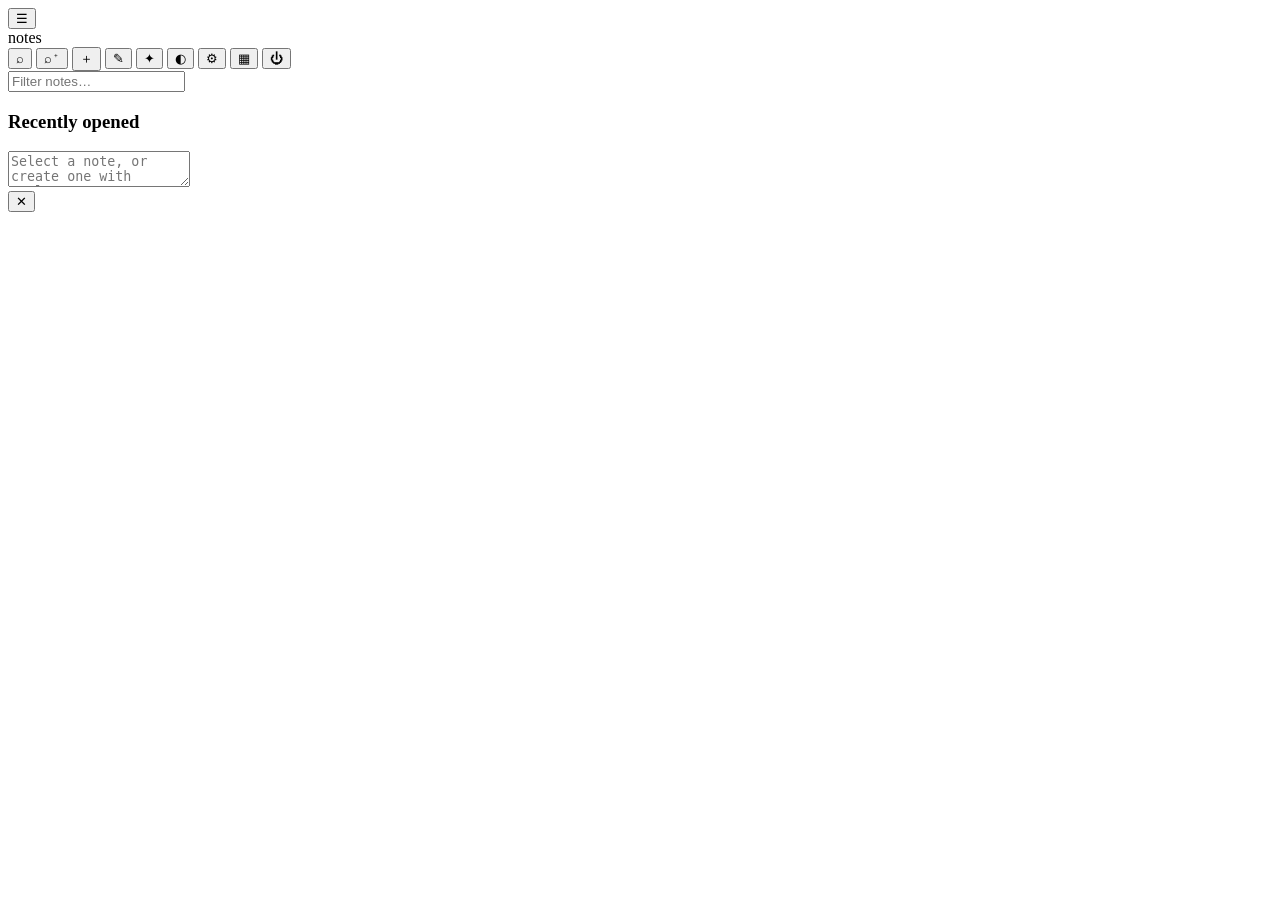
==== crates/frankmd-remote/web/index.html @ 954d2348 "Remote access: embedded Tailscale web UI with token auth Add a GUI-free `frankmd-remote` crate that " ====
<!doctype html>
<html lang="en">
<head>
  <meta charset="utf-8">
  <meta name="viewport" content="width=device-width, initial-scale=1">
  <meta name="color-scheme" content="dark light">
  <title>FrankMDFast — Remote</title>
  <link rel="stylesheet" href="/assets/style.css">
  <script src="/assets/app.js" defer></script>
</head>
<body>
  <header id="topbar">
    <button id="toggle-sidebar" class="icon" title="Toggle explorer">☰</button>
    <div id="crumb"><span id="vault-name">notes</span><span id="doc-name"></span></div>
    <div class="spacer"></div>
    <span id="save-status" class="status"></span>
    <button id="btn-finder" class="icon" title="Find file (Ctrl+P)">⌕</button>
    <button id="btn-search" class="icon" title="Search in files (Ctrl+Shift+F)">⌕⁺</button>
    <button id="btn-new-note" class="icon" title="New note (Ctrl+N)">＋</button>
    <button id="btn-ai" class="icon" title="Fix grammar with AI">✎</button>
    <button id="btn-ai-image" class="icon" title="Generate an image with AI">✦</button>
    <button id="btn-theme" class="icon" title="Theme">◐</button>
    <button id="btn-settings" class="icon" title="Settings">⚙</button>
    <button id="btn-library" class="icon" title="Media library">▦</button>
    <button id="btn-logout" class="icon" title="Log out">⏻</button>
  </header>

  <div id="layout">
    <aside id="sidebar">
      <div class="side-search">
        <input id="filter" type="search" placeholder="Filter notes…" autocomplete="off">
      </div>
      <nav id="tree" aria-label="Notes"></nav>
      <div id="recent-box">
        <h3>Recently opened</h3>
        <ul id="recent"></ul>
      </div>
    </aside>

    <main id="workspace">
      <section id="editor-pane">
        <div id="editor-meta">
          <span id="editor-path"></span>
          <span id="editor-stats"></span>
        </div>
        <textarea id="editor" spellcheck="true" placeholder="Select a note, or create one with Ctrl+N"></textarea>
      </section>
      <section id="preview-pane">
        <article id="preview" class="markdown-body"></article>
      </section>
    </main>
  </div>

  <div id="overlay" class="hidden">
    <div id="overlay-card">
      <div id="overlay-head">
        <strong id="overlay-title"></strong>
        <button id="overlay-close" class="icon">✕</button>
      </div>
      <div id="overlay-body"></div>
    </div>
  </div>

  <div id="menu" class="hidden"></div>
  <div id="toast" class="hidden"></div>
</body>
</html>
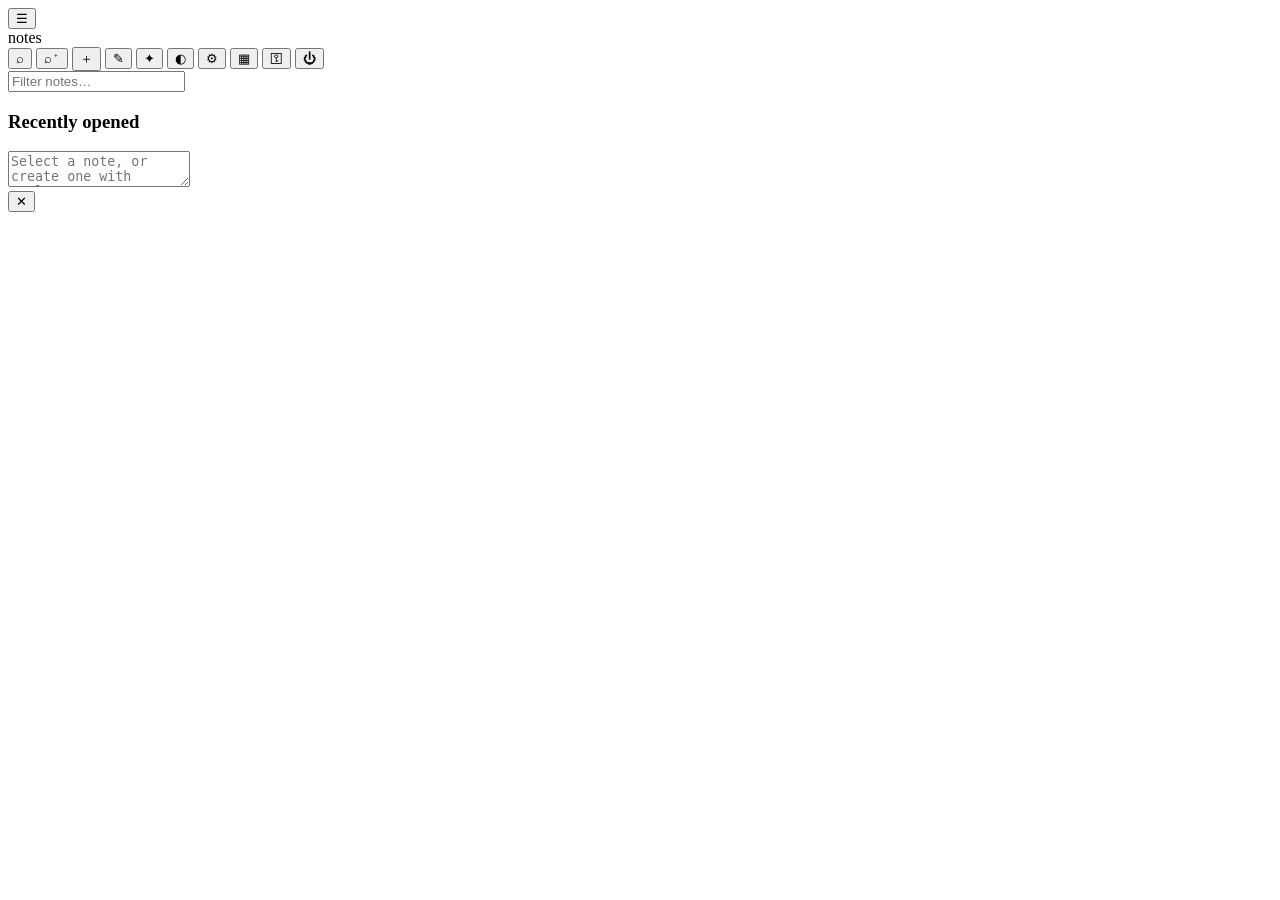
==== commit aa408e22: "Add encryption at rest and attachment downloads Encrypt selected notes and media with a per-vault Ar" ====
--- a/crates/frankmd-remote/web/index.html
+++ b/crates/frankmd-remote/web/index.html
@@ -22,6 +22,7 @@
     <button id="btn-theme" class="icon" title="Theme">◐</button>
     <button id="btn-settings" class="icon" title="Settings">⚙</button>
     <button id="btn-library" class="icon" title="Media library">▦</button>
+    <button id="btn-lock-crypto" class="icon" title="Lock encrypted content">⚿</button>
     <button id="btn-logout" class="icon" title="Log out">⏻</button>
   </header>
 
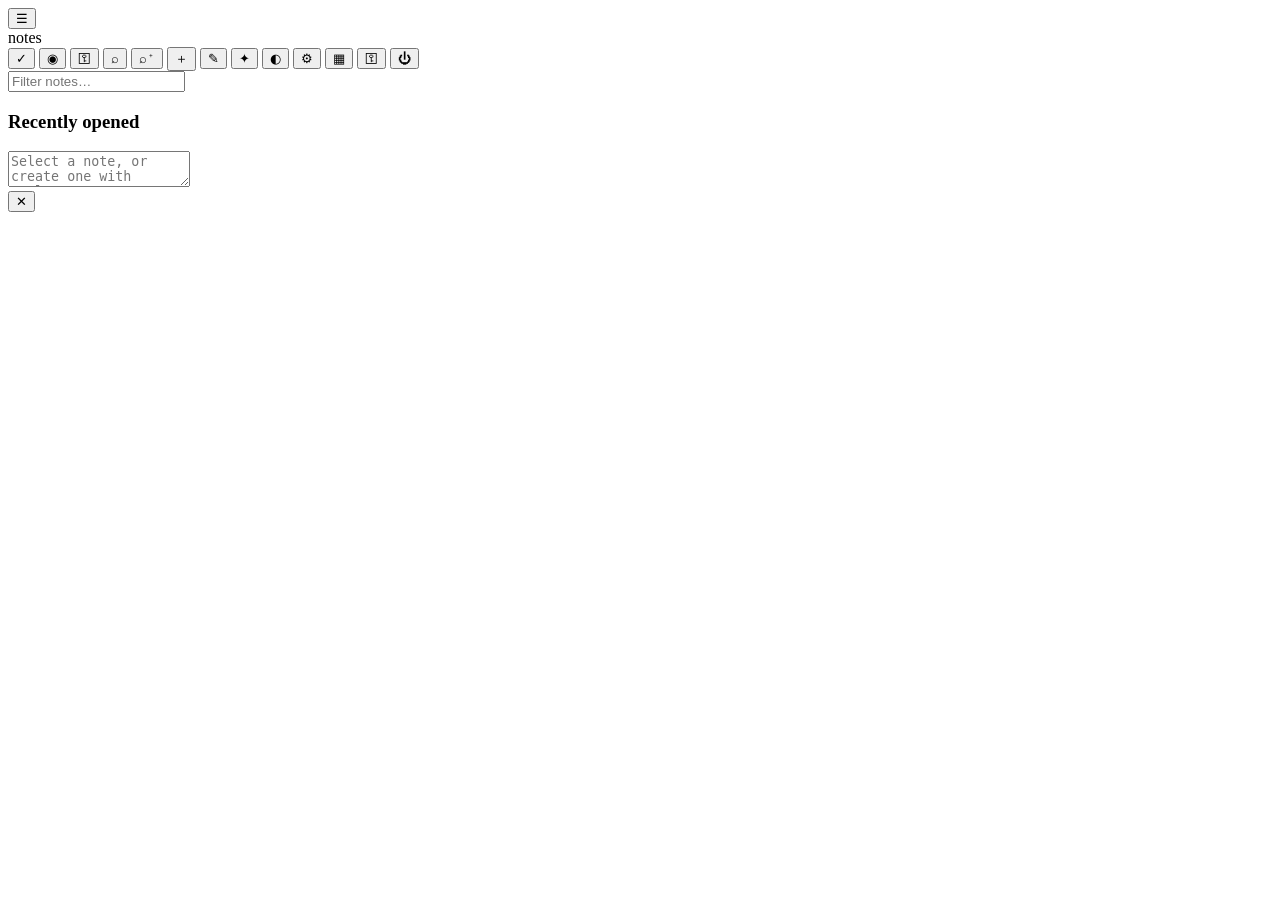
==== commit 6831bcfb: "Make remote access mobile-first and fix note paths/DeepSeek Fix note paths being double-encoded, whi" ====
--- a/crates/frankmd-remote/web/index.html
+++ b/crates/frankmd-remote/web/index.html
@@ -2,8 +2,10 @@
 <html lang="en">
 <head>
   <meta charset="utf-8">
-  <meta name="viewport" content="width=device-width, initial-scale=1">
+  <meta name="viewport" content="width=device-width, initial-scale=1, viewport-fit=cover">
   <meta name="color-scheme" content="dark light">
+  <meta name="theme-color" content="#16161e">
+  <meta name="apple-mobile-web-app-capable" content="yes">
   <title>FrankMDFast — Remote</title>
   <link rel="stylesheet" href="/assets/style.css">
   <script src="/assets/app.js" defer></script>
@@ -14,19 +16,23 @@
     <div id="crumb"><span id="vault-name">notes</span><span id="doc-name"></span></div>
     <div class="spacer"></div>
     <span id="save-status" class="status"></span>
-    <button id="btn-finder" class="icon" title="Find file (Ctrl+P)">⌕</button>
-    <button id="btn-search" class="icon" title="Search in files (Ctrl+Shift+F)">⌕⁺</button>
+    <button id="btn-save" class="icon mobile-only" title="Save">✓</button>
+    <button id="btn-preview" class="icon mobile-only" title="Show preview">◉</button>
+    <button id="btn-note-crypto" class="icon mobile-only" title="Encrypt note">⚿</button>
+    <button id="btn-finder" class="icon desktop-only" title="Find file (Ctrl+P)">⌕</button>
+    <button id="btn-search" class="icon desktop-only" title="Search in files (Ctrl+Shift+F)">⌕⁺</button>
     <button id="btn-new-note" class="icon" title="New note (Ctrl+N)">＋</button>
-    <button id="btn-ai" class="icon" title="Fix grammar with AI">✎</button>
-    <button id="btn-ai-image" class="icon" title="Generate an image with AI">✦</button>
-    <button id="btn-theme" class="icon" title="Theme">◐</button>
-    <button id="btn-settings" class="icon" title="Settings">⚙</button>
-    <button id="btn-library" class="icon" title="Media library">▦</button>
+    <button id="btn-ai" class="icon desktop-only" title="Fix grammar with AI">✎</button>
+    <button id="btn-ai-image" class="icon desktop-only" title="Generate an image with AI">✦</button>
+    <button id="btn-theme" class="icon desktop-only" title="Theme">◐</button>
+    <button id="btn-settings" class="icon desktop-only" title="Settings">⚙</button>
+    <button id="btn-library" class="icon desktop-only" title="Media library">▦</button>
     <button id="btn-lock-crypto" class="icon" title="Lock encrypted content">⚿</button>
     <button id="btn-logout" class="icon" title="Log out">⏻</button>
   </header>
 
   <div id="layout">
+    <div id="sidebar-backdrop" class="hidden"></div>
     <aside id="sidebar">
       <div class="side-search">
         <input id="filter" type="search" placeholder="Filter notes…" autocomplete="off">
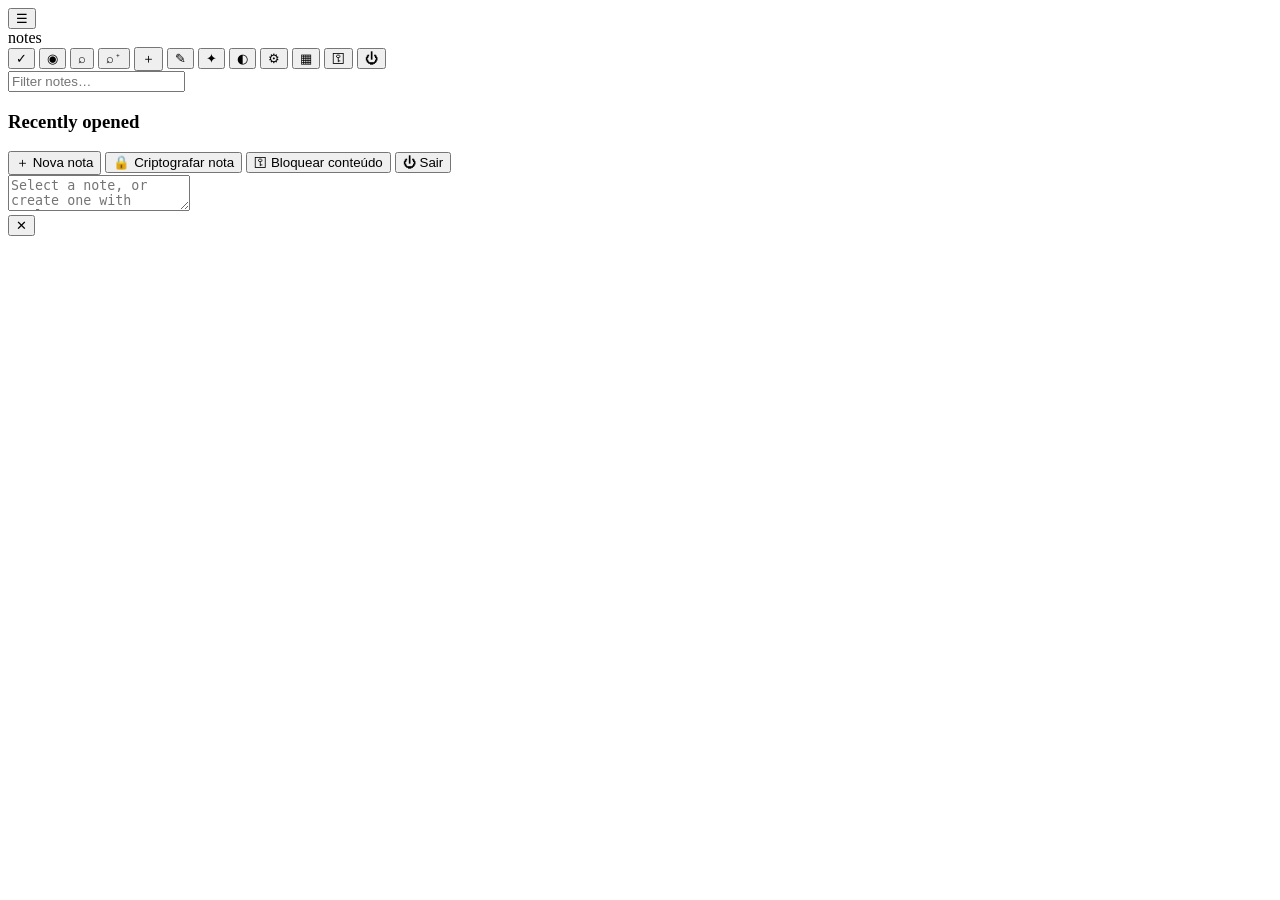
==== commit b308f82f: "Compact the remote mobile top bar Move new note, note encryption, content lock and logout into the n" ====
--- a/crates/frankmd-remote/web/index.html
+++ b/crates/frankmd-remote/web/index.html
@@ -2,10 +2,13 @@
 <html lang="en">
 <head>
   <meta charset="utf-8">
-  <meta name="viewport" content="width=device-width, initial-scale=1, viewport-fit=cover">
+  <meta name="viewport" content="width=device-width, initial-scale=1, maximum-scale=1, user-scalable=no, viewport-fit=cover">
   <meta name="color-scheme" content="dark light">
   <meta name="theme-color" content="#16161e">
   <meta name="apple-mobile-web-app-capable" content="yes">
+  <meta name="apple-mobile-web-app-status-bar-style" content="black-translucent">
+  <meta name="apple-mobile-web-app-title" content="FrankMDFast">
+  <meta name="mobile-web-app-capable" content="yes">
   <title>FrankMDFast — Remote</title>
   <link rel="stylesheet" href="/assets/style.css">
   <script src="/assets/app.js" defer></script>
@@ -18,17 +21,16 @@
     <span id="save-status" class="status"></span>
     <button id="btn-save" class="icon mobile-only" title="Save">✓</button>
     <button id="btn-preview" class="icon mobile-only" title="Show preview">◉</button>
-    <button id="btn-note-crypto" class="icon mobile-only" title="Encrypt note">⚿</button>
     <button id="btn-finder" class="icon desktop-only" title="Find file (Ctrl+P)">⌕</button>
     <button id="btn-search" class="icon desktop-only" title="Search in files (Ctrl+Shift+F)">⌕⁺</button>
-    <button id="btn-new-note" class="icon" title="New note (Ctrl+N)">＋</button>
+    <button id="btn-new-note" class="icon desktop-only" title="New note (Ctrl+N)">＋</button>
     <button id="btn-ai" class="icon desktop-only" title="Fix grammar with AI">✎</button>
     <button id="btn-ai-image" class="icon desktop-only" title="Generate an image with AI">✦</button>
     <button id="btn-theme" class="icon desktop-only" title="Theme">◐</button>
     <button id="btn-settings" class="icon desktop-only" title="Settings">⚙</button>
     <button id="btn-library" class="icon desktop-only" title="Media library">▦</button>
-    <button id="btn-lock-crypto" class="icon" title="Lock encrypted content">⚿</button>
-    <button id="btn-logout" class="icon" title="Log out">⏻</button>
+    <button id="btn-lock-crypto" class="icon desktop-only" title="Lock encrypted content">⚿</button>
+    <button id="btn-logout" class="icon desktop-only" title="Log out">⏻</button>
   </header>
 
   <div id="layout">
@@ -41,6 +43,12 @@
       <div id="recent-box">
         <h3>Recently opened</h3>
         <ul id="recent"></ul>
+      </div>
+      <div id="sidebar-actions">
+        <button id="btn-mobile-new" class="action">＋ Nova nota</button>
+        <button id="btn-note-crypto" class="action" title="Encrypt note">🔒 Criptografar nota</button>
+        <button id="btn-mobile-lock" class="action">⚿ Bloquear conteúdo</button>
+        <button id="btn-mobile-logout" class="action danger">⏻ Sair</button>
       </div>
     </aside>
 
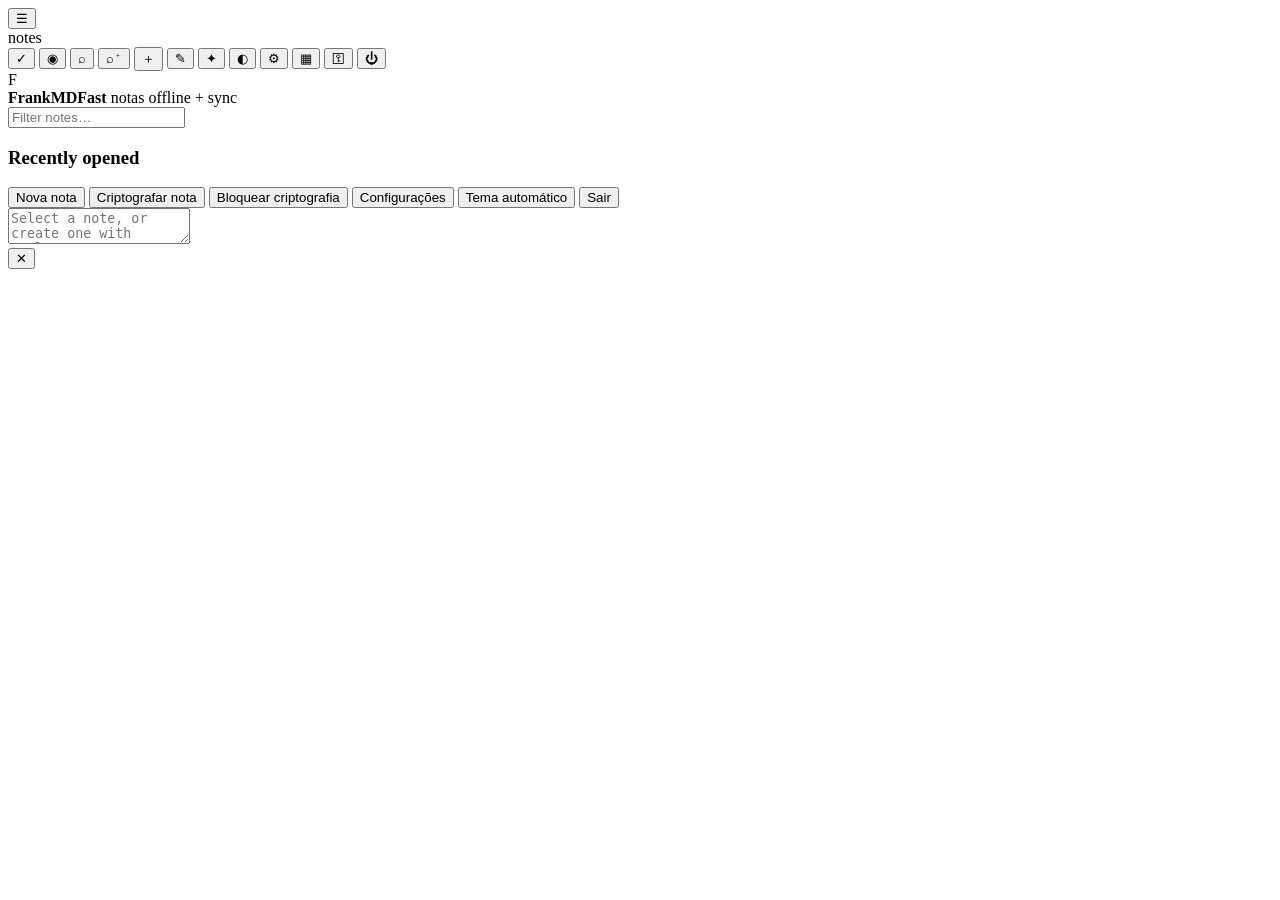
==== commit 57009dfa: "feat(web): redesign remote UI with themes, icons, and mobile layout" ====
--- a/crates/frankmd-remote/web/index.html
+++ b/crates/frankmd-remote/web/index.html
@@ -23,7 +23,7 @@
     <button id="btn-preview" class="icon mobile-only" title="Show preview">◉</button>
     <button id="btn-finder" class="icon desktop-only" title="Find file (Ctrl+P)">⌕</button>
     <button id="btn-search" class="icon desktop-only" title="Search in files (Ctrl+Shift+F)">⌕⁺</button>
-    <button id="btn-new-note" class="icon desktop-only" title="New note (Ctrl+N)">＋</button>
+    <button id="btn-new-note" class="icon desktop-only" title="New note (Alt+N)">＋</button>
     <button id="btn-ai" class="icon desktop-only" title="Fix grammar with AI">✎</button>
     <button id="btn-ai-image" class="icon desktop-only" title="Generate an image with AI">✦</button>
     <button id="btn-theme" class="icon desktop-only" title="Theme">◐</button>
@@ -36,6 +36,13 @@
   <div id="layout">
     <div id="sidebar-backdrop" class="hidden"></div>
     <aside id="sidebar">
+      <div class="side-brand">
+        <div class="brand-mark">F</div>
+        <div class="brand-copy">
+          <strong>FrankMDFast</strong>
+          <span>notas offline + sync</span>
+        </div>
+      </div>
       <div class="side-search">
         <input id="filter" type="search" placeholder="Filter notes…" autocomplete="off">
       </div>
@@ -45,10 +52,12 @@
         <ul id="recent"></ul>
       </div>
       <div id="sidebar-actions">
-        <button id="btn-mobile-new" class="action">＋ Nova nota</button>
-        <button id="btn-note-crypto" class="action" title="Encrypt note">🔒 Criptografar nota</button>
-        <button id="btn-mobile-lock" class="action">⚿ Bloquear conteúdo</button>
-        <button id="btn-mobile-logout" class="action danger">⏻ Sair</button>
+        <button id="btn-mobile-new" class="action" data-icon="plus">Nova nota</button>
+        <button id="btn-note-crypto" class="action" data-icon="lock" title="Encrypt note">Criptografar nota</button>
+        <button id="btn-mobile-lock" class="action" data-icon="lock">Bloquear criptografia</button>
+        <button id="btn-mobile-settings" class="action" data-icon="settings">Configurações</button>
+        <button id="btn-mobile-theme" class="action" data-icon="theme">Tema automático</button>
+        <button id="btn-mobile-logout" class="action danger" data-icon="logout">Sair</button>
       </div>
     </aside>
 
